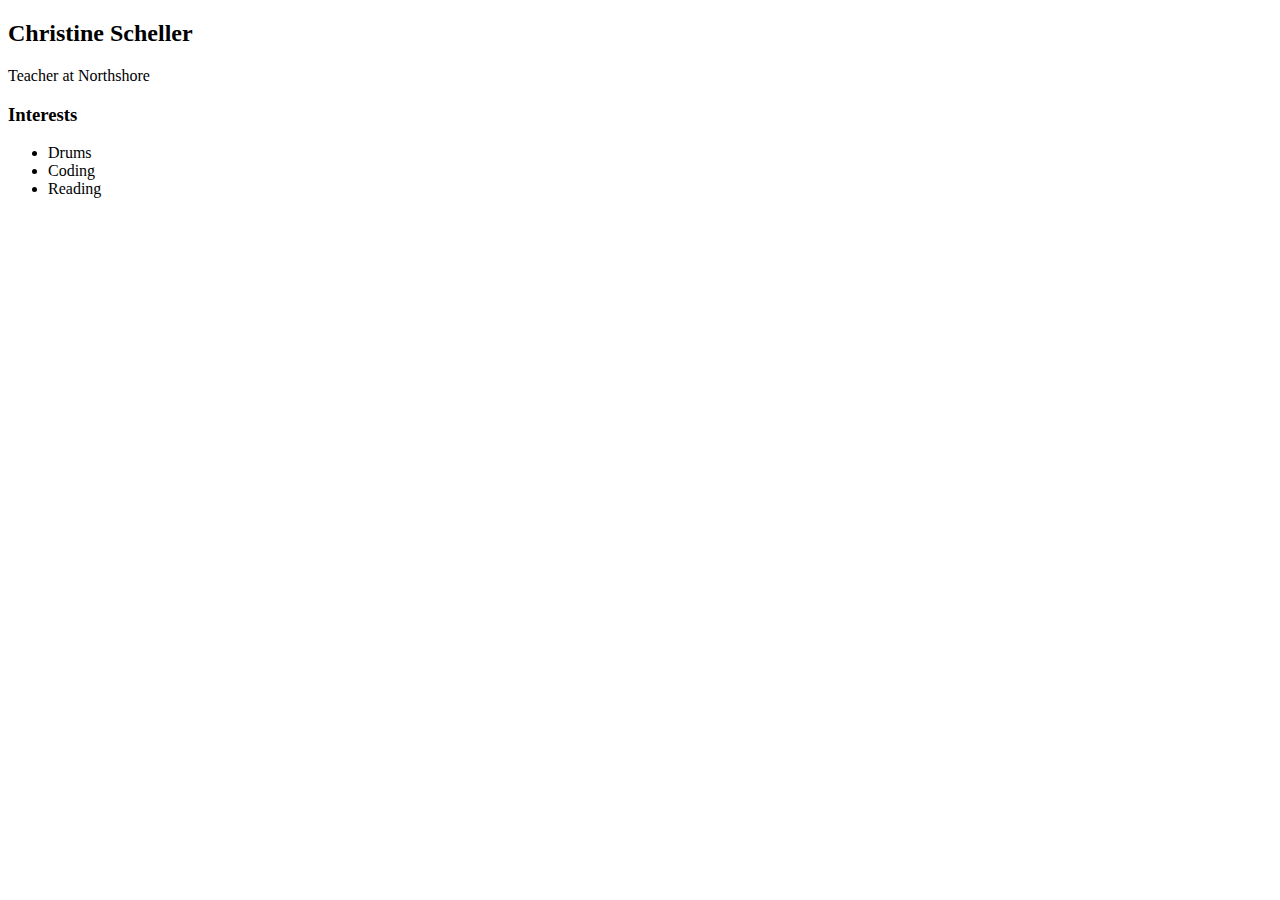
==== index.html @ 65202ce4 "Todos 1 - 6" ====
<!DOCTYPE html>
<html>
  <head>
    <title>Christine's Awesome Website</title>
  </head>

  <body>
    <div>
      <nav></nav>
      <main>
        <!-- Sidebar section -->
        <div></div>

        <!-- Content section -->
        <div>
          <h2>Christine Scheller</h2>
          <p>Teacher at Northshore</p>
          <!-- Interests section -->
          <div>
            <h3>Interests</h3>
            <ul>
              <li>Drums</li>
              <li>Coding</li>
              <li>Reading</li>
            </ul>
          </div>
        </div>
      </main>
    </div>
  </body>
</html>
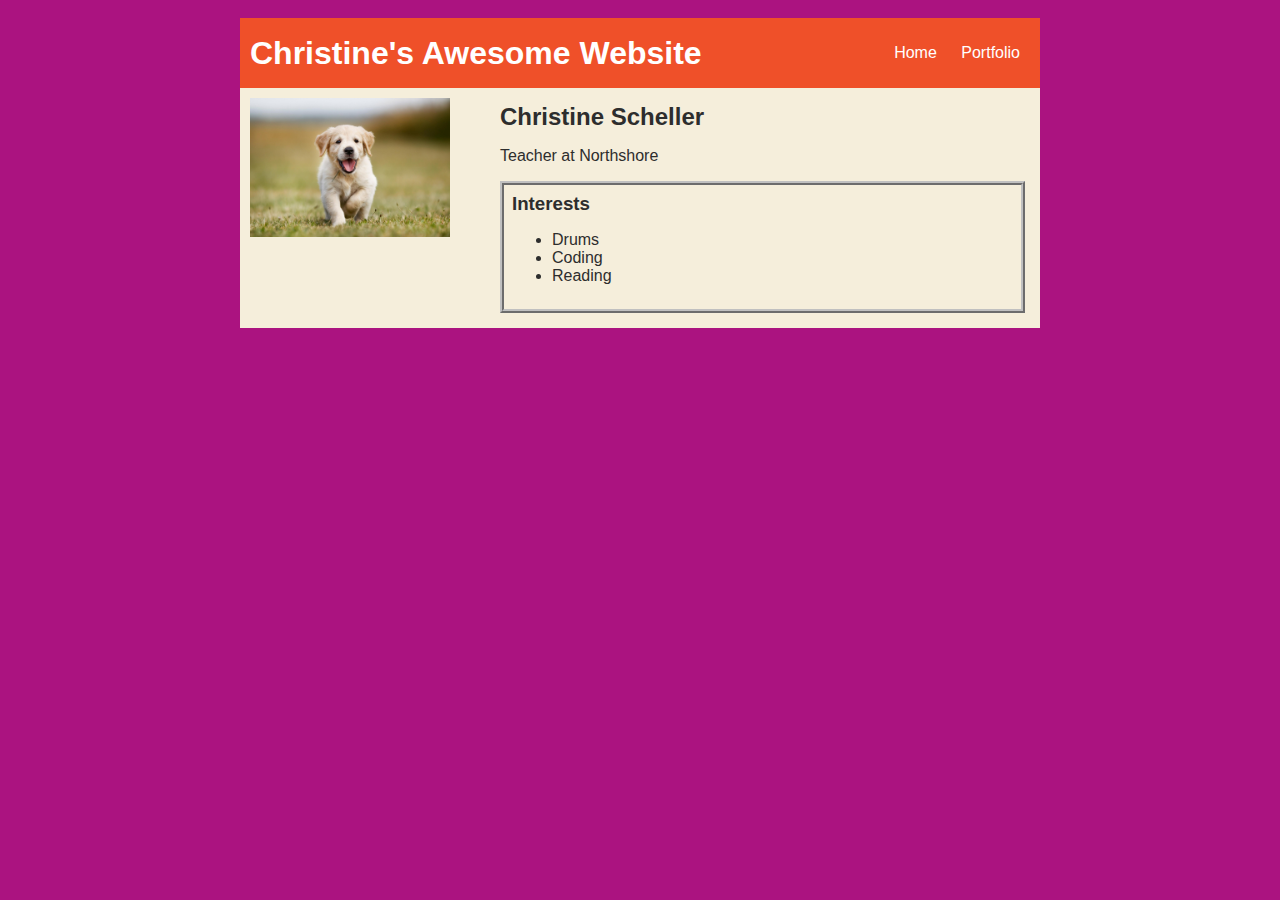
==== commit 57fdc608: "Finished index and portfolio" ====
--- a/index.html
+++ b/index.html
@@ -2,21 +2,31 @@
 <html>
   <head>
     <title>Christine's Awesome Website</title>
+    <link rel="stylesheet" href="style.css">
   </head>
 
   <body>
-    <div>
-      <nav></nav>
+    <div id = "all-contents">
+      <!-- All content goes here -->
+      <nav>
+        <h1>Christine's Awesome Website</h1>
+        <ul id = "nav-ul">
+          <li class = "nav-li"><a href = "index.html">Home</a></li>
+          <li class = "nav-li"><a href = "portfolio.html">Portfolio</a></li>
+        </ul>
+      </nav>
       <main>
         <!-- Sidebar section -->
-        <div></div>
+        <div class ="sidebar"> 
+          <img class = "sidebar-img" src="images/profile_pic.jpg">
+        </div>
 
         <!-- Content section -->
-        <div>
+        <div class = "content">
           <h2>Christine Scheller</h2>
           <p>Teacher at Northshore</p>
           <!-- Interests section -->
-          <div>
+          <div id = "interests">
             <h3>Interests</h3>
             <ul>
               <li>Drums</li>
--- a/style.css
+++ b/style.css
@@ -0,0 +1,88 @@
+body {
+    background: rgb(171, 19, 128);
+    color: rgb(45, 45, 45);
+    padding: 10px;
+    font-family: arial;
+}
+#all-contents {
+  max-width: 800px;
+    margin: auto;
+}
+
+/* navigation menu */
+nav {
+    background: rgb(239, 80, 41);
+   margin: 0 auto;
+    display: flex;
+    padding: 10px;
+}
+h1 {
+    display: flex;
+    align-items: center;
+    color: white;
+    flex: 1;
+    margin: 0;
+}
+#nav-ul {
+    list-style-image: none;
+}
+.nav-li {
+    display: inline-block;
+    padding: 0 10px;
+}
+a {
+    text-decoration: none;
+    color: #fff;
+}
+
+/* main container area beneath menu */
+main {
+    background: rgb(245, 238, 219);
+    display: flex;
+}
+.sidebar {
+    margin-right: 25px;
+    padding: 10px;
+}
+.sidebar-img {
+    width: 200px;
+}
+.content {
+    flex: 1;
+    padding: 15px;
+}
+
+/* portfolio styles */
+#interests {
+    border: 4px silver ridge;
+    padding: 8px;
+}
+h2, h3 {
+    margin: 0px;
+}
+
+/* portfolio styles */
+.content h1 {
+    color: black;
+}
+
+#portfolio {
+    list-style-type: none;
+    padding-left: 0;
+}
+
+#portfolio li {
+    background: #fff;
+    padding: 10px;
+    border-radius: 10px;
+    margin-bottom: 10px;
+}
+
+#portfolio li:hover {
+    background: #eee;
+}
+
+#portfolio a {
+    text-decoration: none;
+    color: #454545;
+}